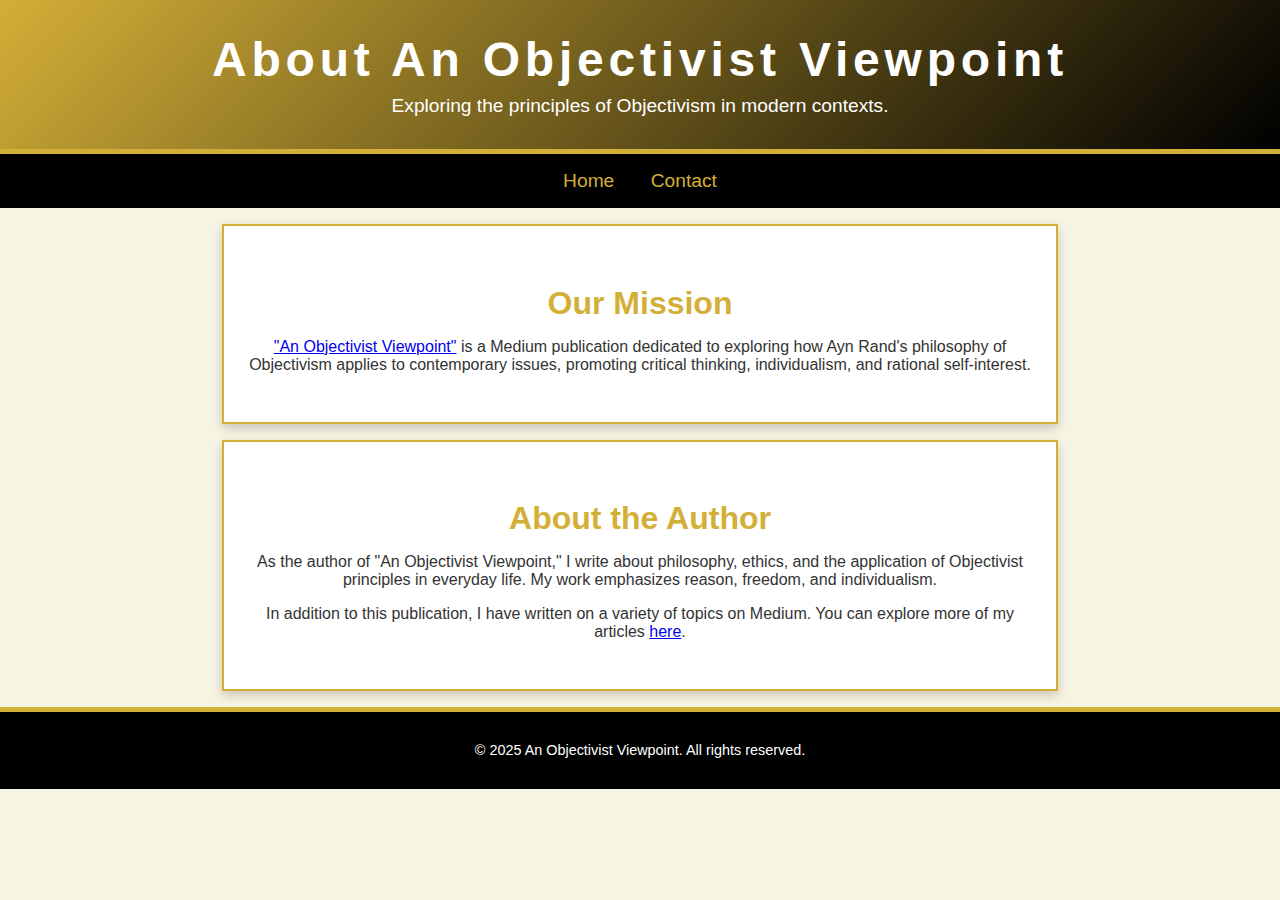
==== about.html @ 5a6fb832 "Create about.html" ====
<!DOCTYPE html>
<html lang="en">
<head>
    <meta charset="UTF-8">
    <meta name="viewport" content="width=device-width, initial-scale=1.0">
    <title>About Us</title>
    <link rel="stylesheet" type="text/css" href="css/style.css">
</head>
<body>
    <header class="art-deco-header">
        <h1>About An Objectivist Viewpoint</h1>
        <p>Exploring the principles of Objectivism in modern contexts.</p>
    </header>
    <nav class="art-deco-nav">
        <a href="index.html">Home</a>
        <a href="contact.html">Contact</a>
    </nav>
    <main>
        <section class="art-deco-section">
            <h2>Our Mission</h2>
            <p>
                <a href="https://medium.com/an-objective-viewpoint" target="_blank">"An Objectivist Viewpoint"</a> is a Medium publication dedicated to exploring how Ayn Rand's philosophy of Objectivism 
                applies to contemporary issues, promoting critical thinking, individualism, and rational self-interest. 
            </p>
        </section>
        <section class="art-deco-section">
            <h2>About the Author</h2>
            <p>
                As the author of "An Objectivist Viewpoint," I write about philosophy, ethics, and the application of Objectivist 
                principles in everyday life. My work emphasizes reason, freedom, and individualism.
            </p>
            <p>
                In addition to this publication, I have written on a variety of topics on Medium. You can explore more of my articles 
                <a href="https://medium.com/@cgchester" target="_blank">here</a>.
            </p>
        </section>
    </main>
    <footer class="art-deco-footer">
        <p>© 2025 An Objectivist Viewpoint. All rights reserved.</p>
    </footer>
</body>
</html>
---- css/style.css ----
/* Art Deco Base Styles */
body {
    font-family: 'Futura', 'Arial', sans-serif;
    color: #333;
    margin: 0;
    background-color: #f8f4e3;
}

/* Header Styles */
.art-deco-header {
    background: linear-gradient(135deg, #d4af37, #000);
    color: white;
    text-align: center;
    padding: 2rem 1rem;
    border-bottom: 5px solid #d4af37;
}

.art-deco-header h1 {
    font-size: 3rem;
    letter-spacing: 0.1em;
    margin: 0;
}

.art-deco-header p {
    font-size: 1.2rem;
    margin: 0.5rem 0 0;
}

/* Navigation Styles */
.art-deco-nav {
    text-align: center;
    padding: 1rem 0;
    background-color: #000;
}

.art-deco-nav a {
    color: #d4af37;
    text-decoration: none;
    font-size: 1.2rem;
    margin: 0 1rem;
    transition: color 0.3s ease;
}

.art-deco-nav a:hover {
    color: white;
}

/* Section Styles */
.art-deco-section {
    text-align: center;
    padding: 2rem 1rem;
    margin: 1rem auto;
    max-width: 800px;
    background: white;
    box-shadow: 0 4px 10px rgba(0, 0, 0, 0.2);
    border: 2px solid #d4af37;
}

.art-deco-section h2 {
    font-size: 2rem;
    margin-bottom: 1rem;
    color: #d4af37;
}

/* Footer Styles */
.art-deco-footer {
    text-align: center;
    padding: 1rem;
    background-color: #000;
    color: white;
    font-size: 0.9rem;
    border-top: 5px solid #d4af37;
}
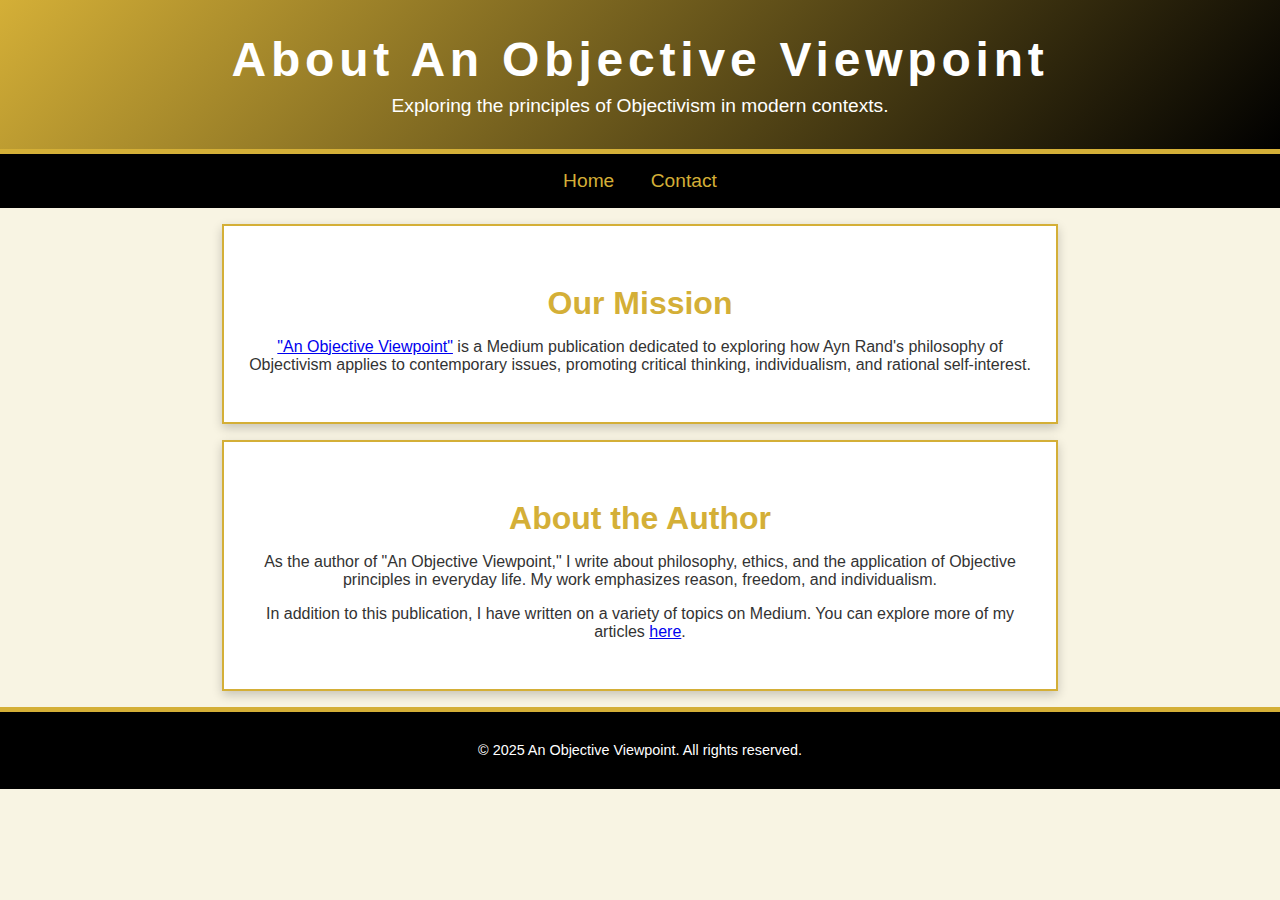
==== commit 87591ed6: "Update about.html" ====
--- a/about.html
+++ b/about.html
@@ -8,7 +8,7 @@
 </head>
 <body>
     <header class="art-deco-header">
-        <h1>About An Objectivist Viewpoint</h1>
+        <h1>About An Objective Viewpoint</h1>
         <p>Exploring the principles of Objectivism in modern contexts.</p>
     </header>
     <nav class="art-deco-nav">
@@ -19,14 +19,14 @@
         <section class="art-deco-section">
             <h2>Our Mission</h2>
             <p>
-                <a href="https://medium.com/an-objective-viewpoint" target="_blank">"An Objectivist Viewpoint"</a> is a Medium publication dedicated to exploring how Ayn Rand's philosophy of Objectivism 
+                <a href="https://medium.com/an-objective-viewpoint" target="_blank">"An Objective Viewpoint"</a> is a Medium publication dedicated to exploring how Ayn Rand's philosophy of Objectivism 
                 applies to contemporary issues, promoting critical thinking, individualism, and rational self-interest. 
             </p>
         </section>
         <section class="art-deco-section">
             <h2>About the Author</h2>
             <p>
-                As the author of "An Objectivist Viewpoint," I write about philosophy, ethics, and the application of Objectivist 
+                As the author of "An Objective Viewpoint," I write about philosophy, ethics, and the application of Objective 
                 principles in everyday life. My work emphasizes reason, freedom, and individualism.
             </p>
             <p>
@@ -36,7 +36,7 @@
         </section>
     </main>
     <footer class="art-deco-footer">
-        <p>© 2025 An Objectivist Viewpoint. All rights reserved.</p>
+        <p>© 2025 An Objective Viewpoint. All rights reserved.</p>
     </footer>
 </body>
 </html>
